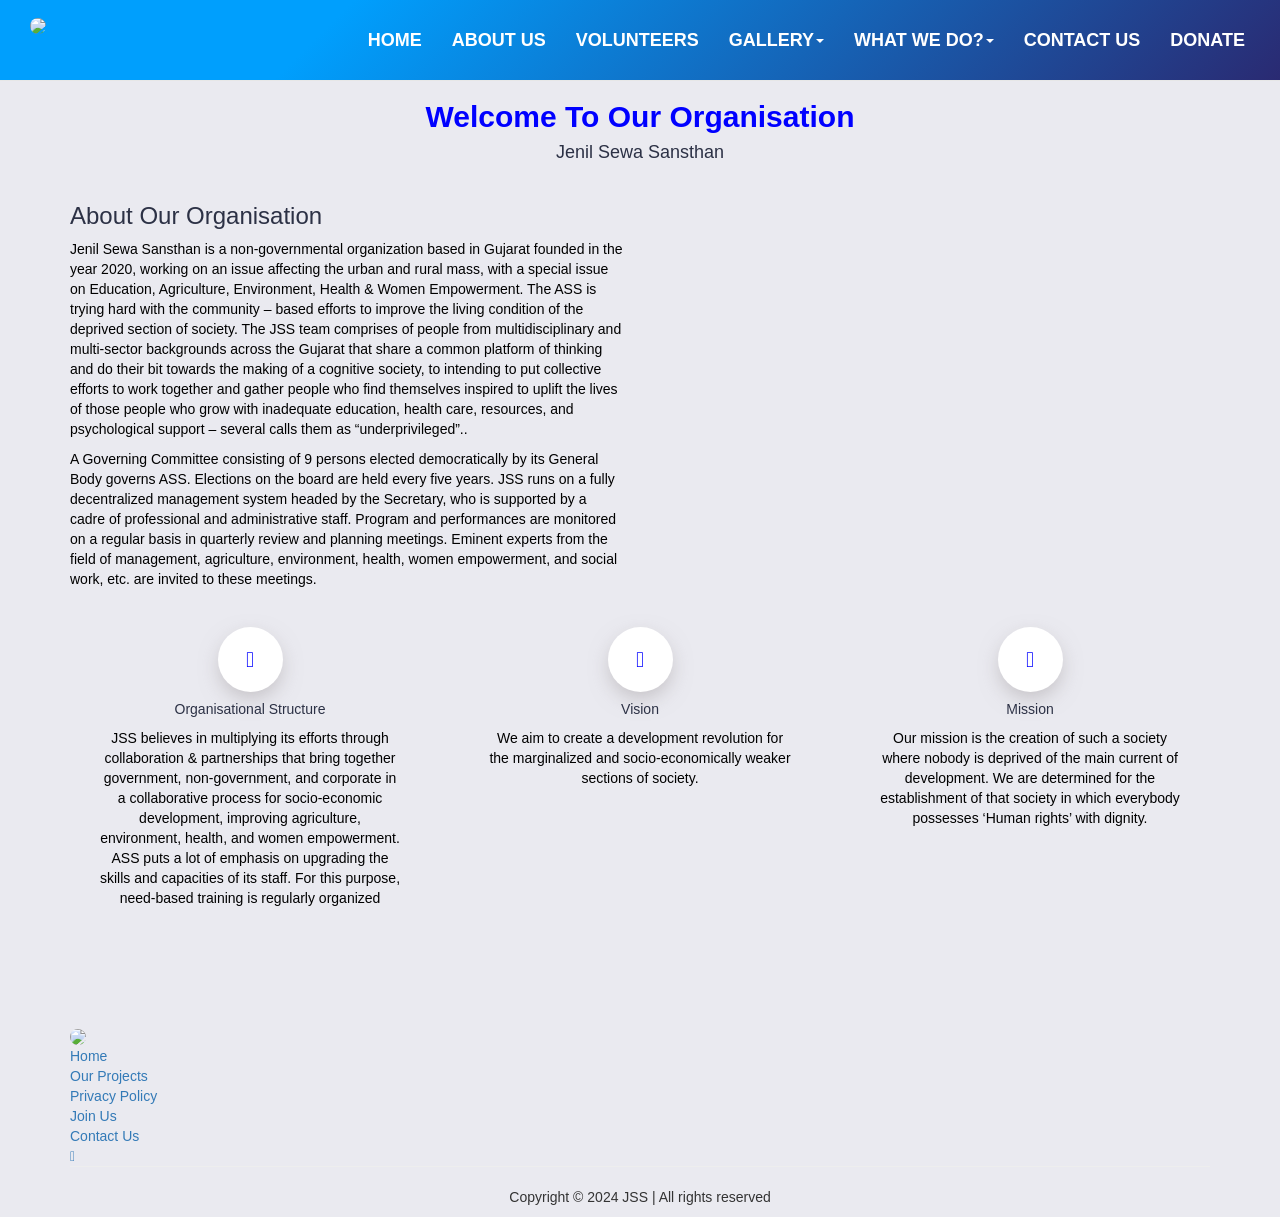
==== aboutus.html @ eeb76ff7 "Fix broken page logo references Co-authored-by: Copilot <223556219+Copilot@users.noreply.github.com>" ====
<!DOCTYPE html>
<html lang="en">

    
<head>
    <title>ABOUT US</title>
    <meta charset="utf-8">
    <meta name="viewport" content="width=device-width, initial-scale=1">
    <link rel="icon" href="images/JSS.png">
    <link rel="stylesheet" href="https://maxcdn.bootstrapcdn.com/bootstrap/3.4.1/css/bootstrap.min.css">
    <script src="https://ajax.googleapis.com/ajax/libs/jquery/3.5.1/jquery.min.js"></script>
    <script src="https://maxcdn.bootstrapcdn.com/bootstrap/3.4.1/js/bootstrap.min.js"></script>
    <link rel="stylesheet" href="style.css">

    <!-- <link rel="stylesheet" href="bootstrap.min.css"> -->
    <link rel="stylesheet" href="https://stackpath.bootstrapcdn.com/bootstrap/3.4.1/css/bootstrap.min.css" integrity="sha384-HSMxcRTRxnN+Bdg0JdbxYKrThecOKuH5zCYotlSAcp1+c8xmyTe9GYg1l9a69psu" crossorigin="anonymous">

    <!--PLUGIN-->
    <script src="https://ajax.googleapis.com/ajax/libs/jquery/1.11.1/jquery.min.js"></script>

    <!--FONT AWESOME-->
    <link rel="stylesheet" href="https://cdnjs.cloudflare.com/ajax/libs/font-awesome/4.7.0/css/font-awesome.min.css">
    <script src='https://kit.fontawesome.com/a076d05399.js'></script>

    <!--GOOGLE FONTS-->
    <link rel="preconnect" href="https://fonts.gstatic.com">
    <link
        href="https://fonts.googleapis.com/css2?family=Archivo+Black&family=Fredoka+One&family=Kanit:wght@300&display=swap"
        rel="stylesheet">
</head>
<style>
    h1,
    h2,
    h3,
    h4,
    h5,
    h6 {
        color: #2c3145;
    }

    a,
    a:hover,
    a:focus,
    a:active {
        text-decoration: none;
        outline: none;
    }

    ul {
        margin: 0;
        padding: 0;
        list-style: none;
    }

    .section_all {
        position: relative;
        padding-top: 80px;
        padding-bottom: 80px;
        min-height: 100vh;
    }

    .section-title {
        font-weight: 700;
        text-transform: capitalize;
        letter-spacing: 1px;
    }

    .section-subtitle {
        letter-spacing: 0.4px;
        line-height: 28px;
        max-width: 550px;
    }

    .section-title-border {
        background-color: #000;
        height: 1 3px;
        width: 44px;
    }

    .section-title-border-white {
        background-color: #fff;
        height: 2px;
        width: 100px;
    }

    .text_custom {
        color: blue;
    }

    .about_icon i {
        font-size: 22px;
        height: 65px;
        width: 65px;
        line-height: 65px;
        display: inline-block;
        background: #fff;
        border-radius: 35px;
        color: blue;
        box-shadow: 0 8px 20px -2px rgba(158, 152, 153, 0.5);
    }

    .about_header_main .about_heading {
        max-width: 450px;
        font-size: 24px;
    }

    .about_icon span {
        position: relative;
        top: -10px;
    }

    .about_content_box_all {
        padding: 28px;
    }

    @-webkit-keyframes fade {
        0% {
            opacity: 0;
        }

        100% {
            opacity: 1
        }
    }

    .caption,
    .well,
    .jumbotron {
        -webkit-animation: fade;
        -webkit-animation-duration: 5s;
    }
</style>

<body style="background-color:#eaeaf0;">


    <nav class="navbar navbar-default navbar-fixed-top " style="background-color: #2a2a72;background-image: linear-gradient(315deg, #2a2a72 0%, #009ffd 74%);     padding-top:15px;padding-bottom:15px;">
        <div class="container-fluid">
          <div class="navbar-header" style="height:50px; width:auto;">
            <button type="button" class="navbar-toggle" data-toggle="collapse" data-target="#myNavbar">
              <span class="icon-bar"></span>
              <span class="icon-bar"></span>
              <span class="icon-bar"></span>     
            </button>
            <a class="navbar-brand" href="#"></a>
            <img src="images/JSS.png" height=50px width=auto style="border-radius: 50%;">
          </div>
          <div class="collapse navbar-collapse navbar-right" id="myNavbar" >
          <ul class="nav navbar-nav navbar-right ">
            <li><a href="index.html" style="color:white; font-family: 'Quicksand', sans-serif;font-size: 18px; font-weight: 250; padding: 15px 15px 15px 15px;"><b>HOME</b></a></li>
            <li><a href="aboutus.html" style="color:white; font-family: 'Quicksand', sans-serif;font-size: 18px; font-weight: 250; padding: 15px 15px 15px 15px;"><b>ABOUT US</b></a></li>
            <li><a href="volunteers.html" style="color:white; font-family: 'Quicksand', sans-serif;font-size: 18px; font-weight: 250; padding: 15px 15px 15px 15px;"><b>VOLUNTEERS</b></a></li>
      
            <li class="dropdown"><a class="dropdown-toggle" data-toggle="dropdown" href="#" style="color:white;  font-family: 'Quicksand', sans-serif;font-size: 18px;font-weight: 250; padding: 15px 15px 15px 15px;"><b>GALLERY</b><span class="caret"></span></a>
              <ul class="dropdown-menu" style="background-color: #2a2a72;background-image: linear-gradient(315deg, #2a2a72 0%, #009ffd 74%); ">
                <li><a href="photos.html" style="color:white; background-color: #2a2a72;background-image: linear-gradient(315deg, #2a2a72 0%, #009ffd 74%);  font-family: 'Quicksand', sans-serif;font-size: 18px;font-weight: 250; padding: 5px 50px 5px 50px;"><b>PHOTOS</b></a></li>
                <li><a href="videos.html" style="color:white; background-color: #2a2a72;background-image: linear-gradient(315deg, #2a2a72 0%, #009ffd 74%);  font-family: 'Quicksand', sans-serif;font-size: 18px;font-weight: 250; padding: 5px 50px 5px 50px;"><b>VIDEOS</b></a></li>
              </ul>
            </li>
            <li class="dropdown"><a class="dropdown-toggle" data-toggle="dropdown" href="#" style="color:white;  font-family: 'Quicksand', sans-serif;font-size: 18px;font-weight: 250; padding: 15px 15px 15px 15px;"><b>WHAT WE DO?</b><span class="caret"></span></a>
                <ul class="dropdown-menu" style="background-color: #2a2a72;background-image: linear-gradient(315deg, #2a2a72 0%, #009ffd 74%); ">
                  <li><a href="events.html" style="color:white; background-color: #2a2a72;background-image: linear-gradient(315deg, #2a2a72 0%, #009ffd 74%);  font-family: 'Quicksand', sans-serif;font-size: 18px;font-weight: 250; padding: 5px 50px 5px 50px;"><b>EVENTS</b></a></li>
                  <li><a href="projects.html" style="color:white; background-color: #2a2a72;background-image: linear-gradient(315deg, #2a2a72 0%, #009ffd 74%);  font-family: 'Quicksand', sans-serif;font-size: 18px;font-weight: 250; padding: 5px 50px 5px 50px;"><b>PROJECTS</b></a></li>
                  <li><a href="corona.html" style="color:white; background-color: #2a2a72;background-image: linear-gradient(315deg, #2a2a72 0%, #009ffd 74%);  font-family: 'Quicksand', sans-serif;font-size: 18px;font-weight: 250; padding: 5px 50px 5px 50px;"><b> COVID 19</b></a></li>
                </ul>
              </li>
            <li><a href="contactus.html" style="color:white; font-family: 'Quicksand', sans-serif;font-size: 18px;font-weight: 250; padding: 15px 15px 15px 15px;"><b>CONTACT US</b></a></li>
            <li><a href="donation.html" style="color:white; font-family: 'Quicksand', sans-serif;font-size: 18px;font-weight: 250; padding: 15px 35px 15px 15px;"><b>DONATE</b></a></li>
          </ul>
          </div>
        </div>
      </nav>


    <section class="section_all bg-light" id="about">
        <div class="container">
            <div class="row">
                <div class="col-lg-12">
                    <div class="section_title_all text-center">
                        <h2 style="color: blue;"><b>Welcome To Our Organisation</b>
                        </h2>
                        <h4>Jenil Sewa Sansthan</h4>
                        <div class="">
                            <i class=""></i>
                        </div>
                    </div>
                </div>
            </div>
            <br>
            <div class="row vertical_content_manage mt-5" >
                <div class="col-lg-6">
                    <div class="about_header_main mt-3">
                        <h4 class="about_heading text-capitalize font-weight-bold mt-4">About Our Organisation</h4>
                        <p class="text-muted mt-3" style="color: black;">Jenil Sewa Sansthan is a non-governmental
                            organization
                            based
                            in Gujarat founded in the year 2020, working on an issue affecting the urban and rural
                            mass, with a special issue on Education, Agriculture, Environment, Health & Women
                            Empowerment. The ASS is trying hard with the community – based efforts to improve the
                            living condition of the deprived section of society. The JSS team comprises of people
                            from
                            multidisciplinary and multi-sector backgrounds across the Gujarat that share a common
                            platform of thinking and do their bit towards the making of a cognitive society, to
                            intending to put collective efforts to work together and gather people who find
                            themselves
                            inspired to uplift the lives of those people who grow with inadequate education, health
                            care, resources, and psychological support – several calls them as “underprivileged”..
                        </p>
                        <p class="text-muted mt-3" style="color: black;">A Governing Committee consisting of 9 persons elected democratically
                            by its
                            General Body governs ASS. Elections on the board are held every five
                            years.
                            JSS runs on a fully decentralized management system headed by the
                            Secretary,
                            who is supported by a cadre of professional and administrative staff.

                            Program and performances are monitored on a regular basis in quarterly
                            review
                            and planning meetings. Eminent experts from the field of management,
                            agriculture, environment, health, women empowerment, and social work, etc.
                            are
                            invited to these meetings.
                        </p>
                    </div>
                </div>
                <div class="col-lg-6">
                    <div class="img_about mt-3"> 
                    </div>
                </div>
            </div>

            <div class="row mt-3">
                <div class="col-lg-4">
                    <div class="about_content_box_all mt-3">
                        <div class="about_detail text-center">
                            <div class="about_icon">
                                <i class="fas fa-sitemap"></i>
                            </div>
                            <h5 class="text-dark text-capitalize mt-3 font-weight-bold">Organisational structure</h5>
                            <p class="edu_desc mt-3 mb-0 text-muted" style="color: black;">
                                JSS believes in multiplying its efforts through collaboration &
                                partnerships
                                that bring together government, non-government, and corporate in a
                                collaborative
                                process for socio-economic development, improving agriculture, environment,
                                health, and women empowerment. ASS puts a lot of emphasis on upgrading the
                                skills and capacities of its staff. For this purpose, need-based training is
                                regularly organized</p>
                        </div>
                    </div>
                </div>

                <div class="col-lg-4">
                    <div class="about_content_box_all mt-3">
                        <div class="about_detail text-center">
                            <div class="about_icon">
                                <i class="far fa-eye"></i>
                            </div>
                            <h5 class="text-dark text-capitalize mt-3 font-weight-bold">Vision</h5>
                            <p class="edu_desc mb-0 mt-3 text-muted" style="color: black;">We aim to create a development revolution for the
                                marginalized and
                                socio-economically weaker sections of society. </p>
                        </div>
                    </div>
                </div>

                <div class="col-lg-4">
                    <div class="about_content_box_all mt-3">
                        <div class="about_detail text-center">
                            <div class="about_icon">
                                <i class="fas fa-paper-plane"></i>
                            </div>
                            <h5 class="text-dark text-capitalize mt-3 font-weight-bold">Mission</h5>
                            <p class="edu_desc mb-0 mt-3 text-muted" style="color: black;">Our mission is the creation of such a society where
                                nobody is deprived of
                                the main current of development. We are determined for the establishment of
                                that society in which everybody possesses ‘Human rights’ with dignity.</p>
                        </div>
                    </div>
                </div>
            </div>
        </div>
    </section>

    <!-- Site footer -->
    <footer class="site-footer">
        <div class="container">
  
            <div class="grid-container">
                <div class="grid-item">
  
                    <img src="images/JSS.png" class="logo-img" style="border-radius: 50%;">
  
                </div>
  
                <div class="grid-item inner-grid-container">
  
                  <div class="grid-item"><a href="index.html">Home</a></div>
                  <div class="grid-item"><a href="projects.html">Our Projects</a></div>
                  <div class="grid-item"><a href="privacy.html">Privacy Policy</a></div>
                  <div class="grid-item"><a href="volunteersForm.html">Join Us</a></div>
                  <div class="grid-item"><a href="contactus.html">Contact Us</a></div>
                </div>
  
                 <div class="grid-item">
                <div class = "social-buttons" style="float:left;">
                    <a href= "https://www.instagram.com/_assofficial/profilecard/?igsh=eWhia3lzdHN2cGNs" target="_blank"><i class="fab fa-instagram circle-icon"></i></a>
                </div>
            </div>  
            </div>
            <hr>
  
            <p style="text-align: center;">Copyright © 2024 JSS | All rights reserved</p>
  
        </div>
    </footer>


</body>

</html>
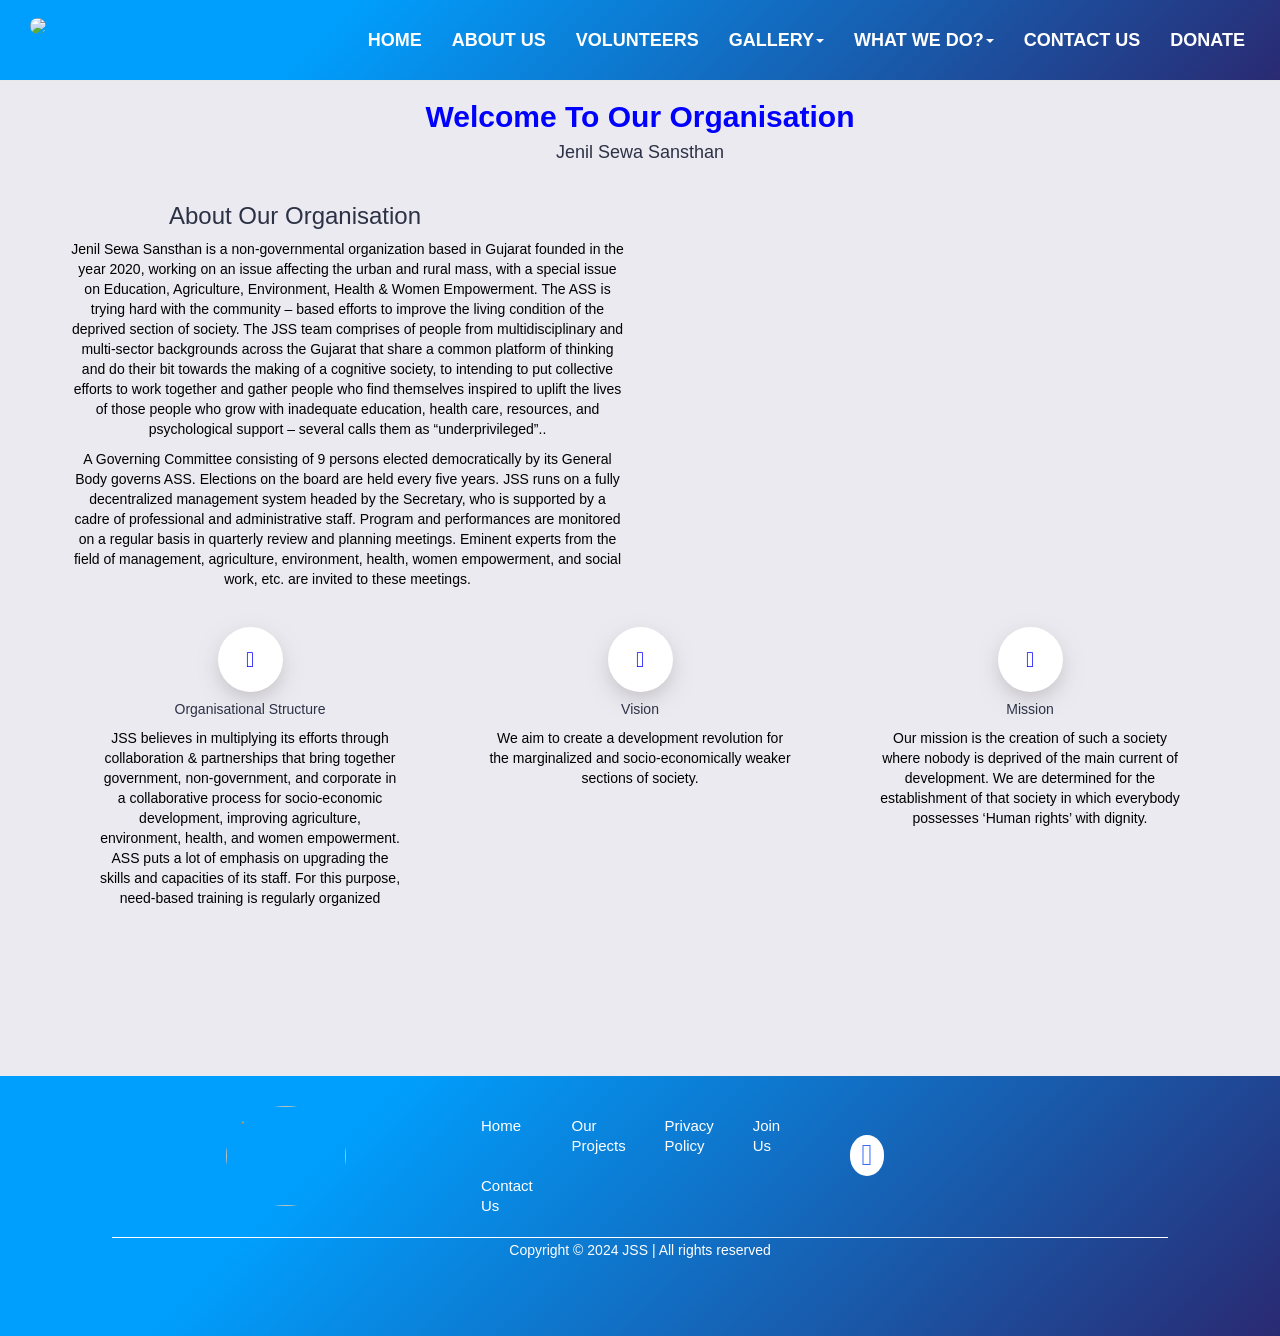
==== commit 16744934: "Organize website assets into folders Co-authored-by: Copilot <223556219+Copilot@users.noreply.github" ====
--- a/aboutus.html
+++ b/aboutus.html
@@ -10,7 +10,7 @@
     <link rel="stylesheet" href="https://maxcdn.bootstrapcdn.com/bootstrap/3.4.1/css/bootstrap.min.css">
     <script src="https://ajax.googleapis.com/ajax/libs/jquery/3.5.1/jquery.min.js"></script>
     <script src="https://maxcdn.bootstrapcdn.com/bootstrap/3.4.1/js/bootstrap.min.js"></script>
-    <link rel="stylesheet" href="style.css">
+    <link rel="stylesheet" href="css/style.css">
 
     <!-- <link rel="stylesheet" href="bootstrap.min.css"> -->
     <link rel="stylesheet" href="https://stackpath.bootstrapcdn.com/bootstrap/3.4.1/css/bootstrap.min.css" integrity="sha384-HSMxcRTRxnN+Bdg0JdbxYKrThecOKuH5zCYotlSAcp1+c8xmyTe9GYg1l9a69psu" crossorigin="anonymous">
--- a/css/style.css
+++ b/css/style.css
@@ -0,0 +1,323 @@
+*{
+    margin: 0;
+    padding: 0;
+}
+
+.header{
+    height: 100%;
+    background-image: linear-gradient(rgba(0,0,0,0.6), rgba(0,0,0,0.6)),url(../images/banner.jpg);
+    background-size: cover;
+    background-position: center;
+    background-attachment: fixed;
+    padding-top: 20px;
+    text-align: center;
+    color: #fff;
+}
+.header img{
+    width: 170px;
+    float: left;
+}
+.login-btn{
+    width: 100px;
+    padding: 8px 0;
+    outline: none !important;
+    border: 2px solid #fff;
+    border-radius: 50px;
+    background: transparent;
+    color: #fff;
+    float: right;
+}
+.header h1{
+    padding-top: 260px;
+    padding-bottom: 0;
+    font-size: 55px;
+}
+.header p{
+    margin: 18px 0;
+}
+
+
+.input-group{
+    position: relative;
+    display: flex;
+    flex-wrap: wrap;
+    align-items: stretch;
+
+    width: 90% !important;
+    max-width: 500px;
+    border-radius: 30px;
+    background: #fff;
+    margin: auto;
+    padding: 2px;
+}
+
+.input-group-append {
+    margin-left: -1px;
+    display: flex;
+}
+
+
+.form-control{
+    border: 0 !important;
+    border-radius: 30px !important;
+    margin:auto;
+    box-shadow: none !important;  
+}
+
+.features{
+    padding: 10px 0;
+}
+h1{
+    text-align: center;
+    padding-bottom: 30px;
+}
+.feature-img img{
+    width: 100%;
+
+}
+.price{
+    width: 75px;
+    height: 70px;
+    background-image: linear-gradient(315deg, #2a2a72 0%, #009ffd 74%);
+    color: #fff;
+    font-weight: 600;
+    border-radius: 30%;
+    padding: 10px;
+    box-shadow: 0 0 10px 1px rgba(37,73,214,0.18);
+    left: 20px;
+    bottom: -50px;
+}
+.feature-img{
+    position: relative;
+}
+.feature-img img{
+    height: 300px;
+
+}
+
+.features .fa{
+    font-size: 15px;
+    color: blue;
+}
+.feature-details{
+    padding: 20px;
+    text-align: justify;
+}
+.feature-details h4{
+    font-weight: 600;
+    margin-top: 20px;
+}
+.feature-details .fa{
+    margin-right: 5px;
+}
+.feature-box{
+    box-shadow: 0 0 10px 1px rgba(37,73,214,0.18);
+    margin-bottom: 30px;
+}
+.gallery-box img{
+    width: 100%;
+    height: 250px;
+    border-radius: 10px;
+    cursor: pointer;
+    background-color: rgba(57, 192, 237, 0.2);
+    transition: transform 1s;
+}
+.gallery-box :hover{
+    transform: translate( -10px 10px);
+}
+
+.gallery-box{
+    position: relative;
+    margin-bottom: 30px;
+    background-color: rgba(57, 192, 237, 0.2);
+}
+
+.users-feedback{
+    padding: 100px 0;
+}
+.user-review{
+    text-align: center;
+    box-shadow: 0 0 10px 0 rgba(0, 0, 100, 0.2);
+    padding-bottom: 70px;
+}
+.user-review p{
+    padding: 50px 10px 10px 10px;
+}
+
+.users-feedback img{
+    width: 100px;
+    height: 100px;
+    border-radius: 30%;
+    position: relative;
+    margin: -50px 0 20px 35%;
+}
+.user-review p::before{
+    content: '\201d';
+    display: block;
+    position: absolute;
+    font-size: 100px;
+    color: #6495ed;
+    font-family: sans-serif;
+    left: 44%;
+    top: -20px;
+}
+
+body {
+    font-family: system-ui;
+    background: #eee;
+    text-align: center;
+  }
+  
+  
+  .site-footer {
+      margin-top: 50px; /* Remove */
+      position: relative;
+      background-color: #2a2a72;
+      background-image: linear-gradient(315deg, #2a2a72 0%, #009ffd 74%);
+      width: 100%;	
+      bottom: 0; 
+  }
+  
+  .site-footer .container {
+      max-width: 85%;
+      margin: 0 auto;
+      position: relative;
+      padding-top: 20px;
+  }
+  
+  .site-footer .container h1 {
+      font-size: 40px;
+  }
+  
+  .site-footer .container h2 {
+      font-size: 40px;
+      float: right;
+  }
+  
+  .site-footer .grid-container a {
+      color: #fff;
+      text-decoration: none;
+      font-size: 15px;
+      line-height: 16.25px;
+  }
+  
+  .site-footer .grid-item {
+      padding: 10px;
+      color:#fff;
+  }
+  
+  
+  .site-footer .grid-container .inner-grid-container {
+      display: grid;
+      grid-template-columns: auto auto auto auto;
+      text-align: left;
+  }
+  
+  .site-footer .container hr { 
+      display: block; 
+      height: 1px;
+      border: 0; border-top: 1px solid #fff;
+      margin: 1px; 
+      padding: 0; 
+  }
+  
+  .site-footer .container p {
+      font-size: 14px;
+      text-align: right;
+      color: #fff;
+      font-weight: 500;
+  }
+  
+  .site-footer .container .logo-img {
+      width: 120px;
+      height: 100px;
+      cursor: pointer;
+  }
+  
+  .site-footer .grid-container .grid-item .social-buttons {
+      padding-top: 20px;
+  }
+  
+  .site-footer .grid-container .grid-item .social-buttons a {
+      display: inline-flex;
+      text-decoration: none;
+      font-size: 30px;
+      width: 60px;
+      height: 60px;
+      color: #396afc;
+      justify-content: center;
+      align-items: center;
+      position: relative;
+      margin: 0 8px;
+  }
+  
+  
+  .site-footer .grid-container .grid-item .social-buttons a i{
+      transition: 0.3s ease-in;
+  }
+  
+  .site-footer .grid-container .grid-item .social-buttons a:hover i {
+      background: linear-gradient(45deg,#fff,#fff);
+      -webkit-background-clip: text;
+      -webkit-text-fill-color: transparent;
+      transform: scale(1.5);
+  }
+  
+  .circle-icon {
+      background: #fff;
+      padding:12px;
+      border-radius: 50%;
+  }
+  
+  
+  
+  /*------------------------------------------------------------------
+  [ Screen Sizes] */
+  
+  
+  /* Extra small devices (phones, 600px and down) */
+  @media only screen and (max-width: 600px) {
+  
+      .site-footer {
+          height: 620px;
+          bottom: 0; 
+      }
+  
+      .site-footer .grid-container {
+          display: grid;
+          grid-template-columns: 300px;
+      }
+  
+      .site-footer .grid-container .inner-grid-container {
+          display: grid;
+          grid-template-columns: auto auto ;
+          /* text-align: center;  */
+      }
+  
+  
+  }
+  
+  /*========================================================*/
+  
+  /* Large devices (laptops/desktops, 992px and up) */
+  @media only screen and (min-width: 992px) {
+  
+      .site-footer {
+          height: 260px;
+          bottom: 0;
+      }
+  
+      .site-footer .grid-container {
+          display: grid;
+          grid-template-columns: 350px auto 350px;
+      }
+  
+      .site-footer .grid-container .inner-grid-container{
+          display: grid;
+          grid-template-columns: auto auto auto auto;
+          text-align: left;
+      }
+  
+  }
+  
+  
